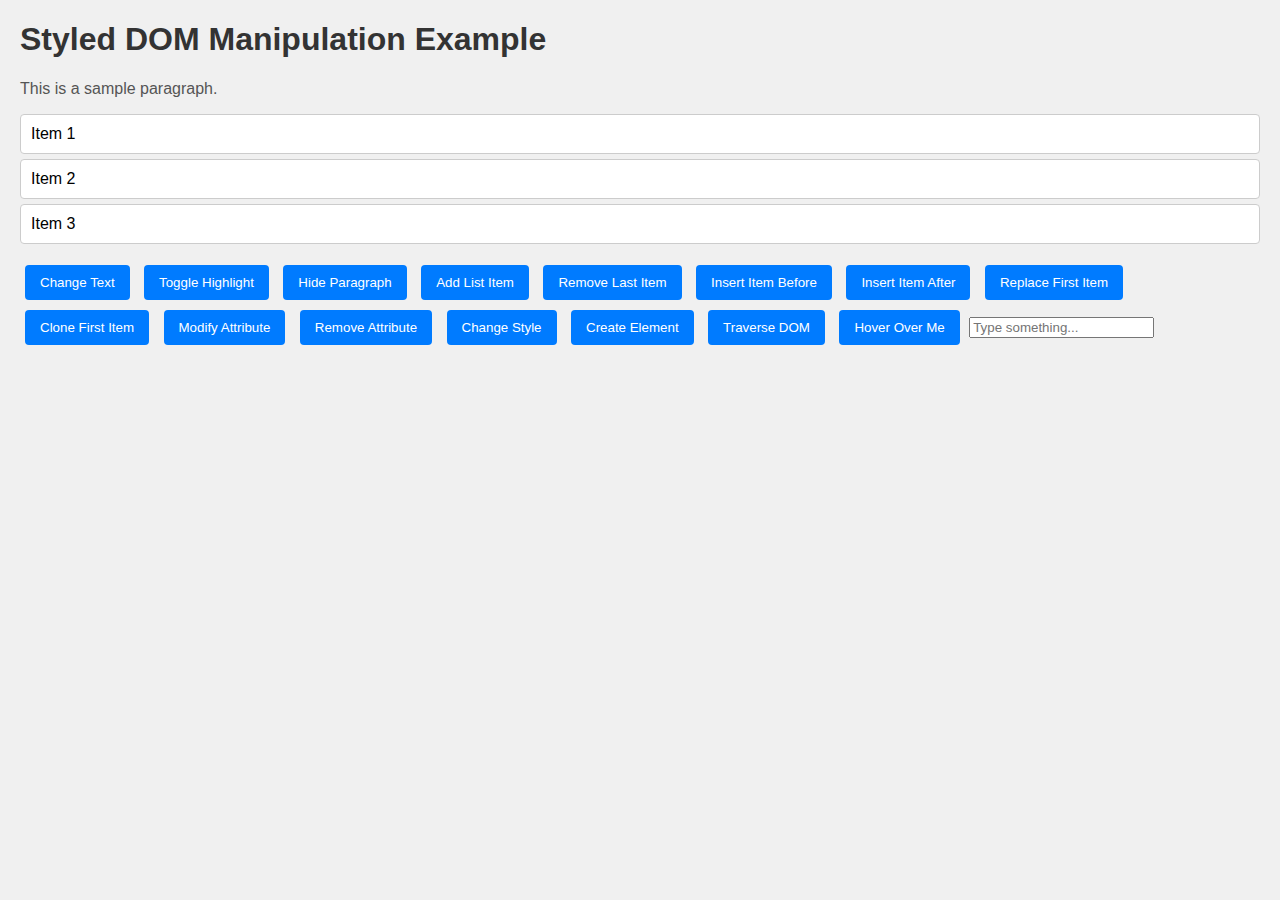
==== test.html @ f8ecf1af "first commit(UI)" ====
<!DOCTYPE html>
<html lang="en">
<head>
    <meta charset="UTF-8">
    <meta name="viewport" content="width=device-width, initial-scale=1.0">
    <title>Styled DOM Manipulation Example</title>
    <style>
        body {
            font-family: Arial, sans-serif;
            background-color: #f0f0f0;
            margin: 20px;
        }
        h1 {
            color: #333;
        }
        p {
            color: #555;
        }
        ul {
            list-style-type: none;
            padding: 0;
        }
        ul li {
            background-color: #fff;
            margin: 5px 0;
            padding: 10px;
            border: 1px solid #ccc;
            border-radius: 4px;
        }
        button {
            background-color: #007bff;
            color: white;
            border: none;
            padding: 10px 15px;
            margin: 5px;
            border-radius: 4px;
            cursor: pointer;
            transition: background-color 0.3s ease;
        }
        button:hover {
            background-color: #0056b3;
        }
        .highlight {
            background-color: yellow;
        }
        .hidden {
            display: none;
        }
    </style>
</head>
<body>
    <h1 id="title">Styled DOM Manipulation Example</h1>
    <p id="paragraph">This is a sample paragraph.</p>
    <ul id="list">
        <li>Item 1</li>
        <li>Item 2</li>
        <li>Item 3</li>
    </ul>
    <button id="changeTextBtn">Change Text</button>
    <button id="highlightBtn">Toggle Highlight</button>
    <button id="hideParagraphBtn">Hide Paragraph</button>
    <button id="showParagraphBtn" class="hidden">Show Paragraph</button>
    <button id="addItemBtn">Add List Item</button>
    <button id="removeItemBtn">Remove Last Item</button>
    <button id="insertBeforeBtn">Insert Item Before</button>
    <button id="insertAfterBtn">Insert Item After</button>
    <button id="replaceItemBtn">Replace First Item</button>
    <button id="cloneItemBtn">Clone First Item</button>
    <button id="modifyAttributeBtn">Modify Attribute</button>
    <button id="removeAttributeBtn">Remove Attribute</button>
    <button id="changeStyleBtn">Change Style</button>
    <button id="createElementBtn">Create Element</button>
    <button id="traverseDOMBtn">Traverse DOM</button>
    <button id="hoverBtn">Hover Over Me</button>
    <input type="text" id="inputField" placeholder="Type something...">

    <script>
        // Change the text of the title
        document.getElementById('changeTextBtn').addEventListener('click', function() {
            document.getElementById('title').textContent = 'Text Changed!';
        });

        // Toggle highlight class on the title
        document.getElementById('highlightBtn').addEventListener('click', function() {
            document.getElementById('title').classList.toggle('highlight');
        });

        // Hide the paragraph
        document.getElementById('hideParagraphBtn').addEventListener('click', function() {
            document.getElementById('paragraph').classList.add('hidden');
            document.getElementById('showParagraphBtn').classList.remove('hidden');
            document.getElementById('hideParagraphBtn').classList.add('hidden');
        });

        // Show the paragraph
        document.getElementById('showParagraphBtn').addEventListener('click', function() {
            document.getElementById('paragraph').classList.remove('hidden');
            document.getElementById('hideParagraphBtn').classList.remove('hidden');
            document.getElementById('showParagraphBtn').classList.add('hidden');
        });

        // Add a new item to the list
        document.getElementById('addItemBtn').addEventListener('click', function() {
            const newItem = document.createElement('li');
            newItem.textContent = 'New Item';
            document.getElementById('list').appendChild(newItem);
        });

        // Remove the last item from the list
        document.getElementById('removeItemBtn').addEventListener('click', function() {
            const list = document.getElementById('list');
            if (list.lastChild) {
                list.removeChild(list.lastChild);
            }
        });

        // Insert an item before the first item
        document.getElementById('insertBeforeBtn').addEventListener('click', function() {
            const newItem = document.createElement('li');
            newItem.textContent = 'Inserted Before';
            const list = document.getElementById('list');
            list.insertBefore(newItem, list.firstChild);
        });

        // Insert an item after the first item
        document.getElementById('insertAfterBtn').addEventListener('click', function() {
            const newItem = document.createElement('li');
            newItem.textContent = 'Inserted After';
            const list = document.getElementById('list');
            if (list.firstChild) {
                list.insertBefore(newItem, list.firstChild.nextSibling);
            }
        });

        // Replace the first item
        document.getElementById('replaceItemBtn').addEventListener('click', function() {
            const newItem = document.createElement('li');
            newItem.textContent = 'Replaced Item';
            const list = document.getElementById('list');
            if (list.firstChild) {
                list.replaceChild(newItem, list.firstChild);
            }
        });

        // Clone the first item
        document.getElementById('cloneItemBtn').addEventListener('click', function() {
            const list = document.getElementById('list');
            if (list.firstChild) {
                const clone = list.firstChild.cloneNode(true);
                list.appendChild(clone);
            }
        });

        // Modify an attribute of the title
        document.getElementById('modifyAttributeBtn').addEventListener('click', function() {
            const title = document.getElementById('title');
            title.setAttribute('data-example', 'newValue');
        });

        // Remove an attribute of the title
        document.getElementById('removeAttributeBtn').addEventListener('click', function() {
            const title = document.getElementById('title');
            title.removeAttribute('data-example');
        });

        // Change the style of the title
        document.getElementById('changeStyleBtn').addEventListener('click', function() {
            document.getElementById('title').style.color = 'blue';
            document.getElementById('title').style.fontSize = '2em';
        });

        // Create a new element with attributes
        document.getElementById('createElementBtn').addEventListener('click', function() {
            const newLink = document.createElement('a');
            newLink.textContent = 'Visit Microsoft';
            newLink.href = 'https://www.microsoft.com';
            newLink.target = '_blank';
            document.body.appendChild(newLink);
        });

        // Traverse the DOM
        document.getElementById('traverseDOMBtn').addEventListener('click', function() {
            const list = document.getElementById('list');
            const firstItem = list.firstElementChild;
            const lastItem = list.lastElementChild;
            const nextItem = firstItem.nextElementSibling;
            const prevItem = lastItem.previousElementSibling;
            
            alert(`First Item: ${firstItem.textContent}\nLast Item: ${lastItem.textContent}\nNext Item: ${nextItem.textContent}\nPrevious Item: ${prevItem.textContent}`);
        });

        // Listen for hover event
        document.getElementById('hoverBtn').addEventListener('mouseover', function() {
            alert('Button Hovered!');
        });

        // Listen for keyup event
        document.getElementById('inputField').addEventListener('keyup', function(event) {
            console.log('Key pressed:', event.key);
        });

        // Change inner HTML
        document.getElementById('changeHtmlBtn').addEventListener('click', function() {
            document.getElementById('paragraph').innerHTML = '<strong>New HTML content</strong>';
        });
    </script>
</body>
</html>
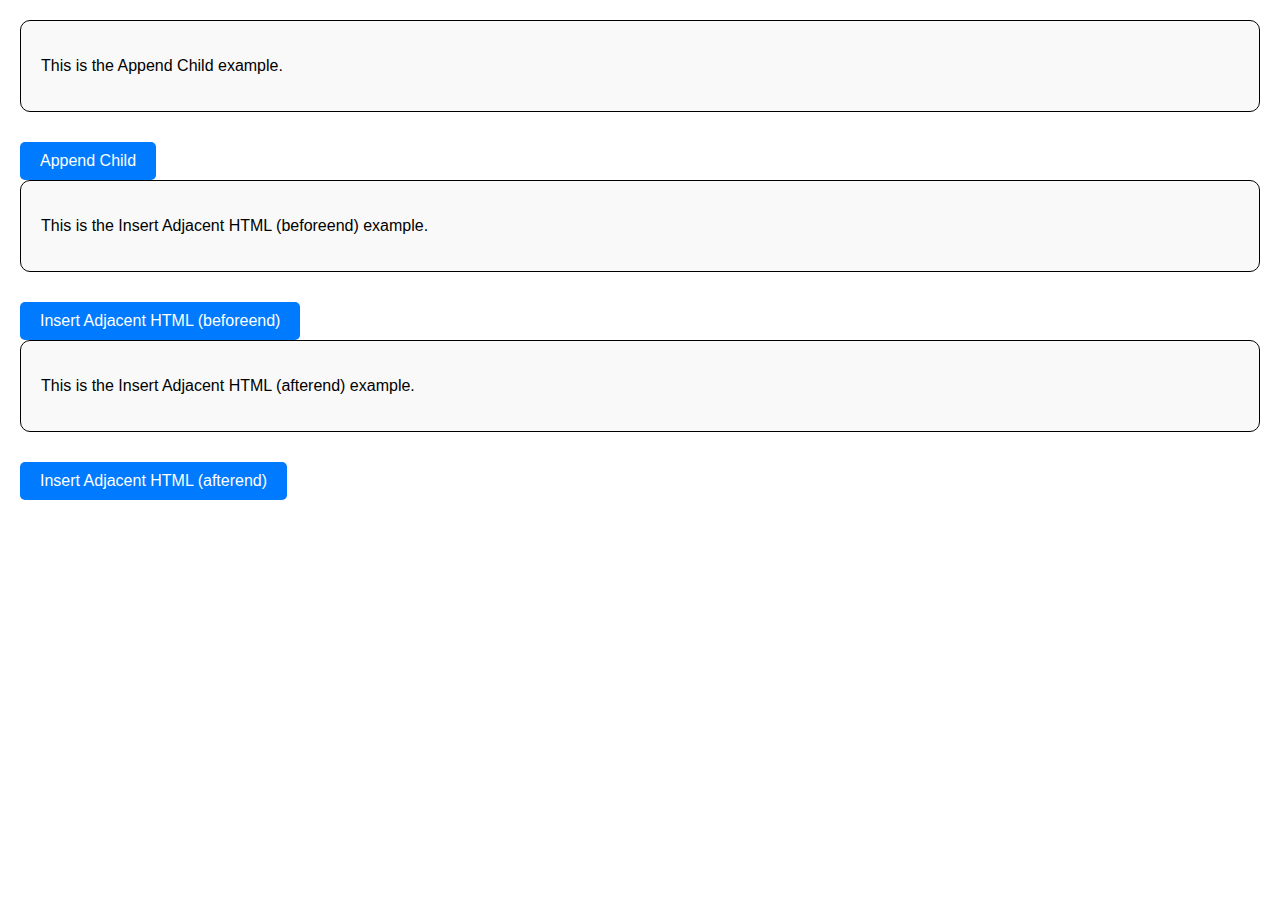
==== commit 75991dfc: "CRUD Operations" ====
--- a/test.html
+++ b/test.html
@@ -1,4 +1,4 @@
-<!DOCTYPE html>
+<!-- <!DOCTYPE html>
 <html lang="en">
 <head>
     <meta charset="UTF-8">
@@ -205,4 +205,88 @@
         });
     </script>
 </body>
+</html> -->
+
+
+
+<!DOCTYPE html>
+<html lang="en">
+<head>
+    <meta charset="UTF-8">
+    <meta name="viewport" content="width=device-width, initial-scale=1.0">
+    <title>Append and Insert Examples</title>
+    <style>
+        body {
+            font-family: Arial, sans-serif;
+            margin: 20px;
+        }
+        .container {
+            margin-bottom: 20px;
+            padding: 20px;
+            border: 1px solid #000;
+            border-radius: 10px;
+            background-color: #f9f9f9;
+        }
+        button {
+            margin-top: 10px;
+            padding: 10px 20px;
+            font-size: 16px;
+            cursor: pointer;
+            border: none;
+            border-radius: 5px;
+            background-color: #007bff;
+            color: #fff;
+        }
+        button:hover {
+            background-color: #0056b3;
+        }
+    </style>
+</head>
+<body>
+
+    <!-- Div for appendChild example -->
+    <div id="append-child-example" class="container">
+        <p>This is the Append Child example.</p>
+    </div>
+    <button onclick="appendChildExample()">Append Child</button>
+
+    <!-- Div for insertAdjacentHTML beforeend example -->
+    <div id="insert-adjacent-html-beforeend-example" class="container">
+        <p>This is the Insert Adjacent HTML (beforeend) example.</p>
+    </div>
+    <button onclick="insertAdjacentHTMLBeforeendExample()">Insert Adjacent HTML (beforeend)</button>
+
+    <!-- Div for insertAdjacentHTML afterend example -->
+    <div id="insert-adjacent-html-afterend-example" class="container">
+        <p>This is the Insert Adjacent HTML (afterend) example.</p>
+    </div>
+    <button onclick="insertAdjacentHTMLAfterendExample()">Insert Adjacent HTML (afterend)</button>
+
+    <script>
+        let appendChildCounter = 0;
+        let beforeendCounter = 0;
+        let afterendCounter = 0;
+
+        function appendChildExample() {
+            appendChildCounter++;
+            const div = document.getElementById('append-child-example');
+            const newElement = document.createElement('p');
+            newElement.textContent = 'This text is appended inside the div. ' + appendChildCounter;
+            div.appendChild(newElement);
+        }
+
+        function insertAdjacentHTMLBeforeendExample() {
+            beforeendCounter++;
+            const div = document.getElementById('insert-adjacent-html-beforeend-example');
+            div.insertAdjacentHTML('beforeend', '<p>This text is inserted inside the div using beforeend. ' + beforeendCounter + '</p>');
+        }
+
+        function insertAdjacentHTMLAfterendExample() {
+            afterendCounter++;
+            const div = document.getElementById('insert-adjacent-html-afterend-example');
+            div.insertAdjacentHTML('afterend', '<p>This text is inserted outside the div using afterend. ' + afterendCounter + '</p>');
+        }
+    </script>
+
+</body>
 </html>
